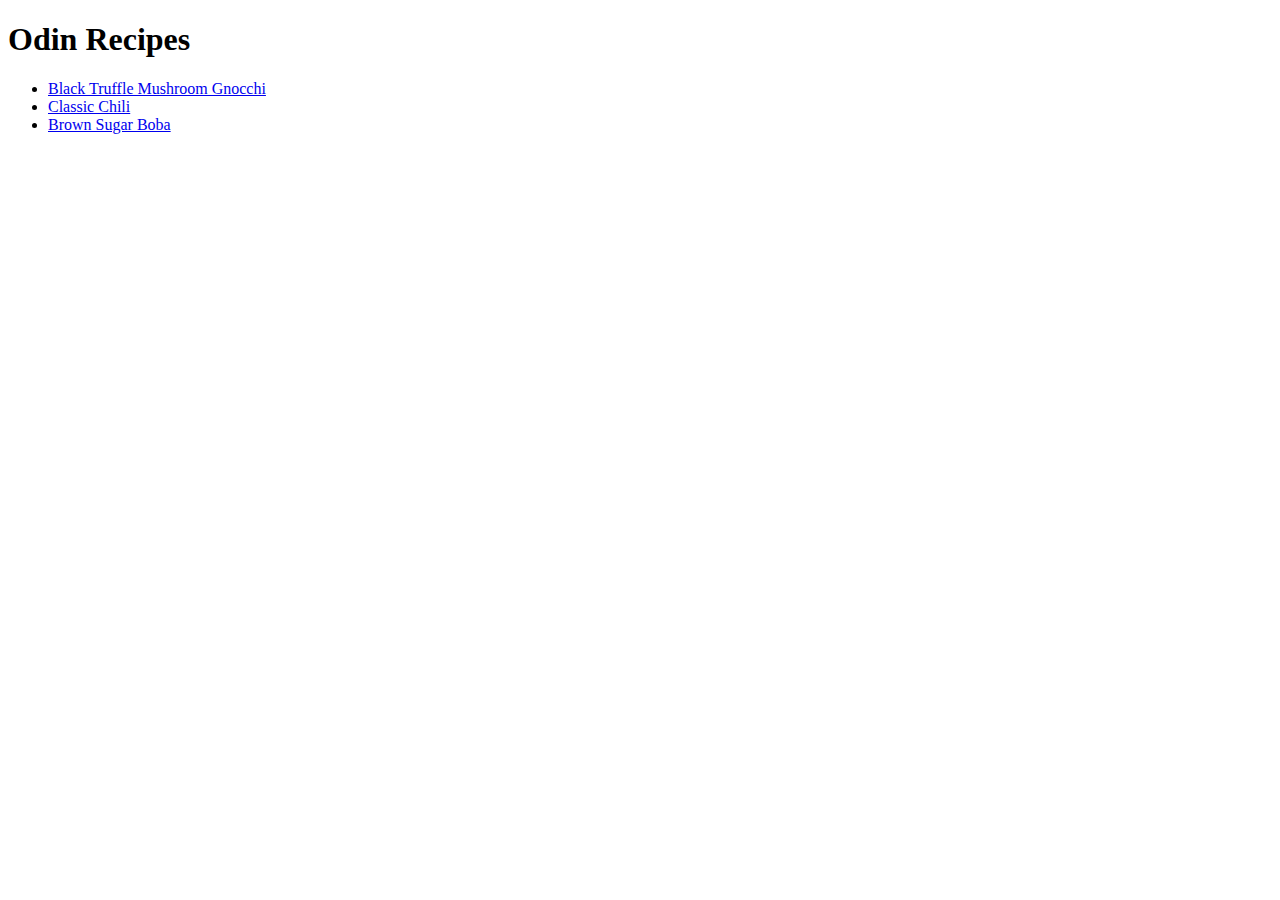
==== index.html @ b3e98859 "Complete basic framework of Odin Recipes website" ====
<!DOCTYPE html>

<html lang="en">
    <head>
        <meta charset="utf-8">
        <title>Odin Recipes</title>
    </head>

    <body>
        <h1>Odin Recipes</h1>
        <ul>
            <li><a href="./recipes/truffle-gnocchi.html">Black Truffle Mushroom Gnocchi</a></li>
            <li><a href="./recipes/classic-chili.html">Classic Chili</a></li>
            <li><a href="./recipes/brown-sugar-boba.html">Brown Sugar Boba</a></li>
        </ul>
    </body>
</html>
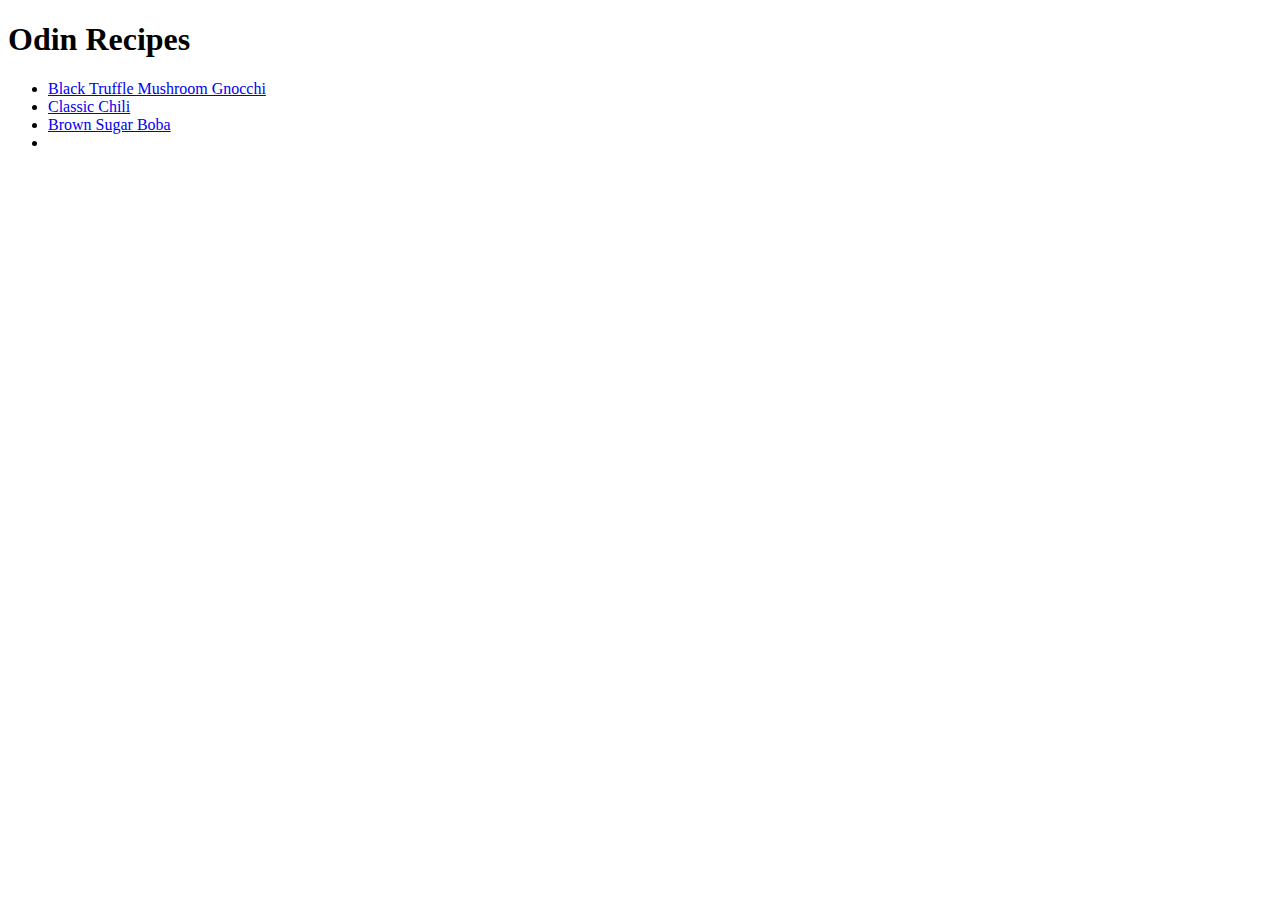
==== commit 0b125b7b: "Fix typos" ====
--- a/index.html
+++ b/index.html
@@ -12,6 +12,7 @@
             <li><a href="./recipes/truffle-gnocchi.html">Black Truffle Mushroom Gnocchi</a></li>
             <li><a href="./recipes/classic-chili.html">Classic Chili</a></li>
             <li><a href="./recipes/brown-sugar-boba.html">Brown Sugar Boba</a></li>
+            <li><a href="./recipes/hot-toddy.html"></a></li>
         </ul>
     </body>
 </html>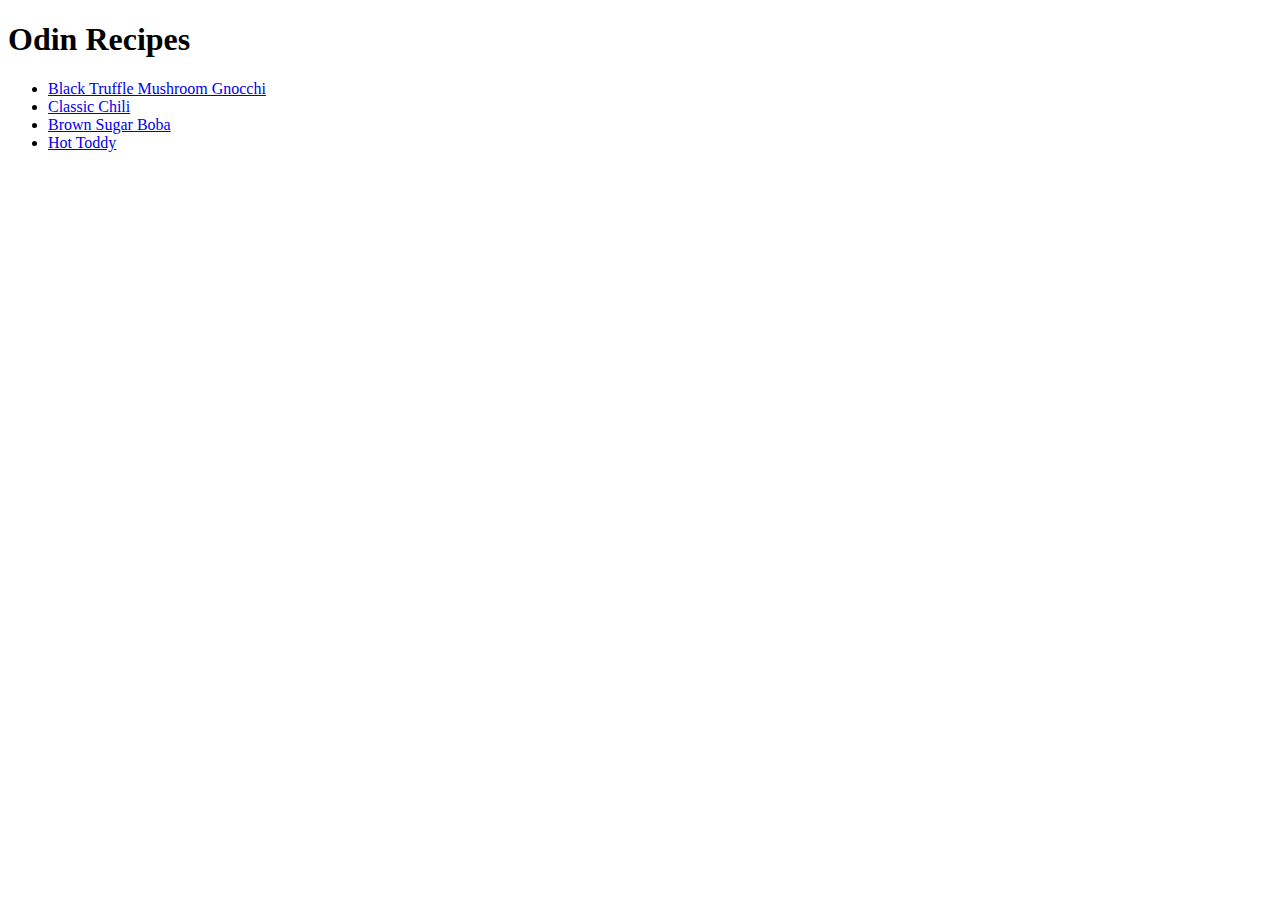
==== commit 75a1aa3b: "Add title to Hot Toddy in index" ====
--- a/index.html
+++ b/index.html
@@ -12,7 +12,7 @@
             <li><a href="./recipes/truffle-gnocchi.html">Black Truffle Mushroom Gnocchi</a></li>
             <li><a href="./recipes/classic-chili.html">Classic Chili</a></li>
             <li><a href="./recipes/brown-sugar-boba.html">Brown Sugar Boba</a></li>
-            <li><a href="./recipes/hot-toddy.html"></a></li>
+            <li><a href="./recipes/hot-toddy.html">Hot Toddy</a></li>
         </ul>
     </body>
 </html>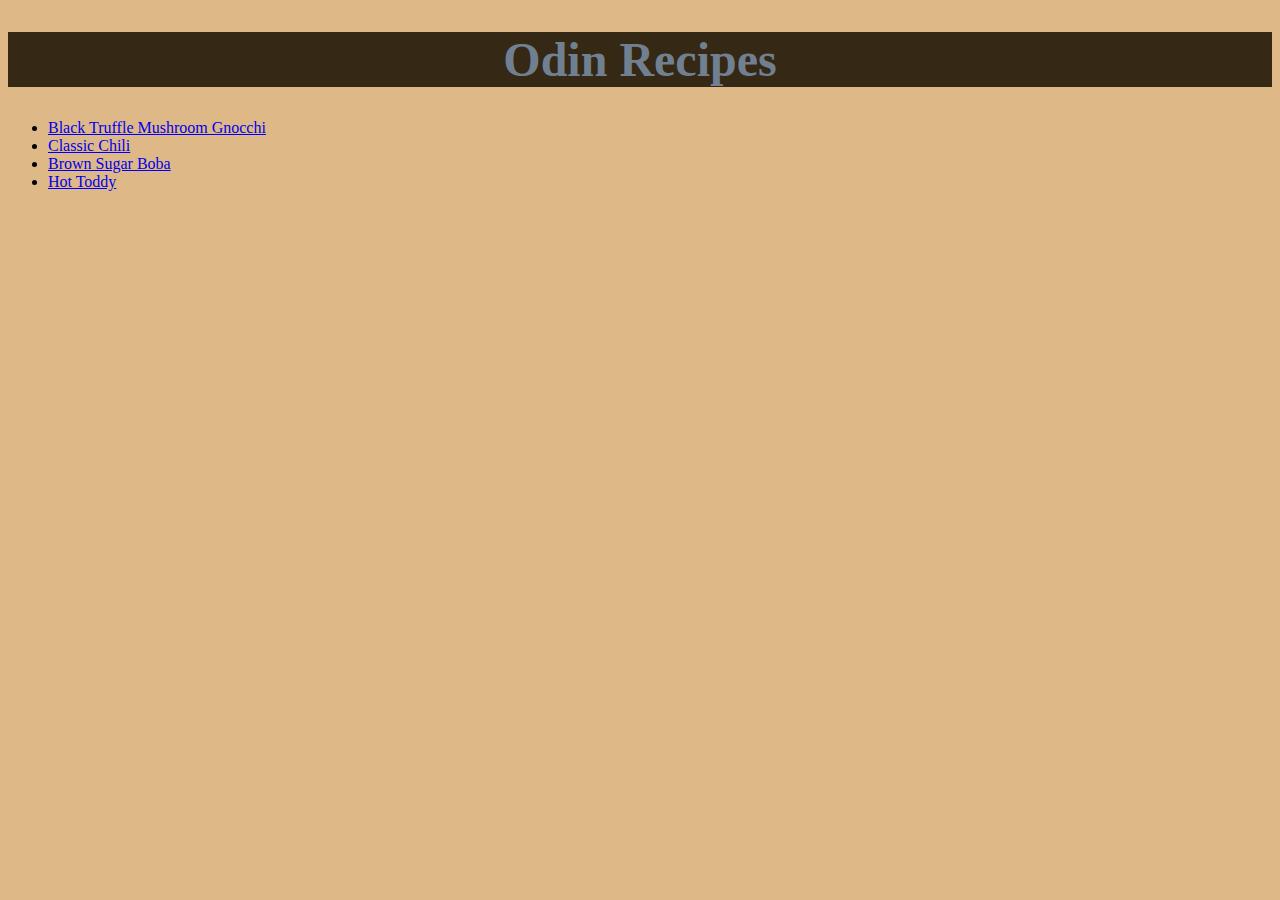
==== commit 60d7511d: "Add style.css connection to index.html" ====
--- a/index.html
+++ b/index.html
@@ -4,10 +4,11 @@
     <head>
         <meta charset="utf-8">
         <title>Odin Recipes</title>
+        <link rel="stylesheet" href="style.css">
     </head>
 
     <body>
-        <h1>Odin Recipes</h1>
+        <h1 class="head title" id="homepage">Odin Recipes</h1>
         <ul>
             <li><a href="./recipes/truffle-gnocchi.html">Black Truffle Mushroom Gnocchi</a></li>
             <li><a href="./recipes/classic-chili.html">Classic Chili</a></li>
--- a/style.css
+++ b/style.css
@@ -0,0 +1,21 @@
+body {
+    background-color: burlywood;
+}
+
+#homepage {
+    font-size: 48px;
+    text-align: center;
+}
+
+.title {
+    font-size: 24px;
+    color: slategrey;
+    background-color: rgb(53, 40, 20);
+}
+
+.head.title {
+    font-size: 36px;
+    border-color: black;
+}
+
+
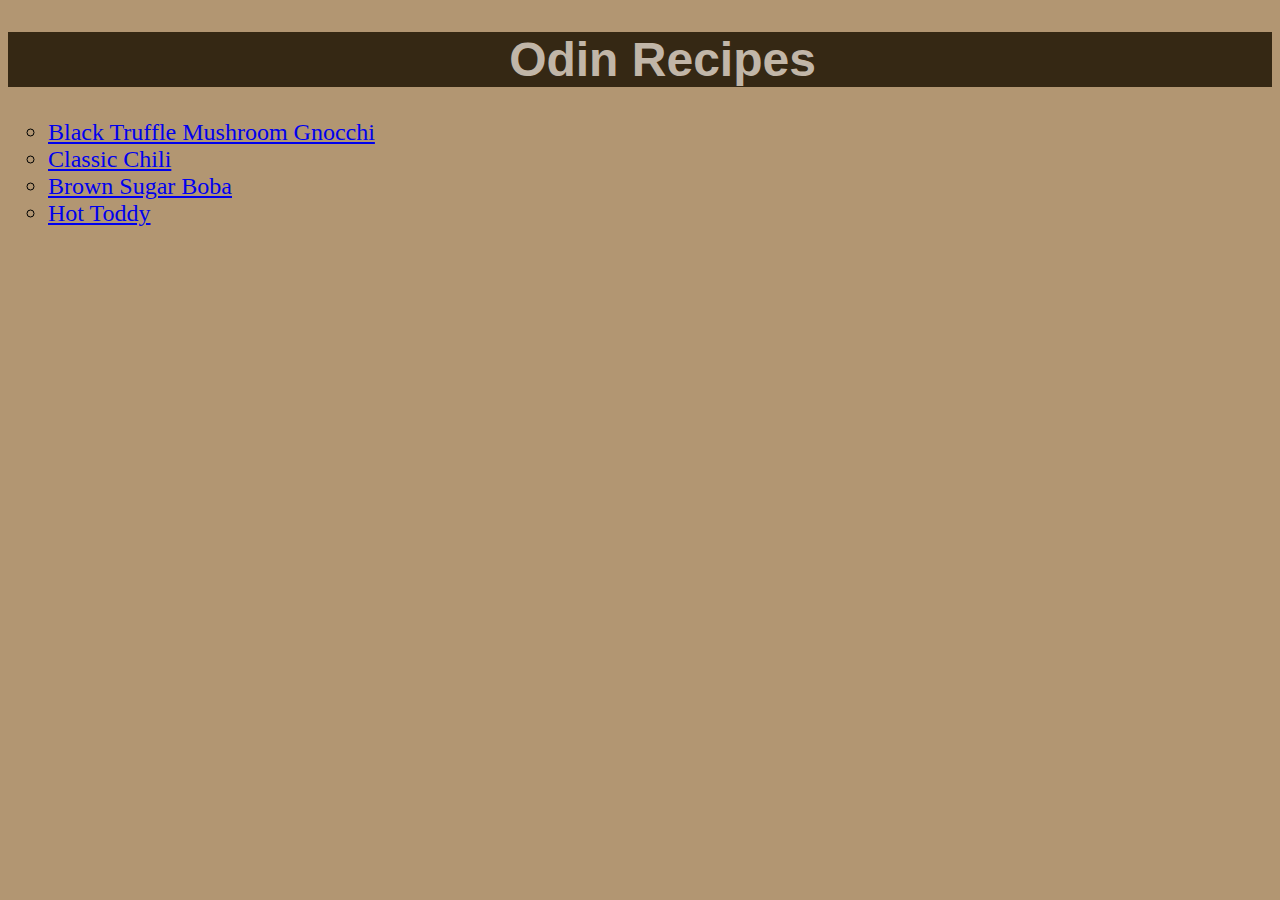
==== commit 097cd344: "Change recipe list type to id, change title fonts" ====
--- a/index.html
+++ b/index.html
@@ -9,7 +9,7 @@
 
     <body>
         <h1 class="head title" id="homepage">Odin Recipes</h1>
-        <ul>
+        <ul id="recipes">
             <li><a href="./recipes/truffle-gnocchi.html">Black Truffle Mushroom Gnocchi</a></li>
             <li><a href="./recipes/classic-chili.html">Classic Chili</a></li>
             <li><a href="./recipes/brown-sugar-boba.html">Brown Sugar Boba</a></li>
--- a/style.css
+++ b/style.css
@@ -1,5 +1,5 @@
 body {
-    background-color: burlywood;
+    background-color: rgb(178, 150, 114);
 }
 
 #homepage {
@@ -8,14 +8,24 @@
 }
 
 .title {
+    text-indent: 45px;
     font-size: 24px;
-    color: slategrey;
+    color: rgb(193, 182, 168);
     background-color: rgb(53, 40, 20);
+    font-family: 'Trebuchet MS', 'Lucida Sans Unicode', 'Lucida Grande', 'Lucida Sans', Arial, sans-serif;
 }
 
 .head.title {
     font-size: 36px;
-    border-color: black;
 }
 
+#image {
+    height: 400px;
+    width: auto;
+}
 
+#recipes {
+    align: center;
+    font-size: 24px;
+    list-style: circle;
+}
